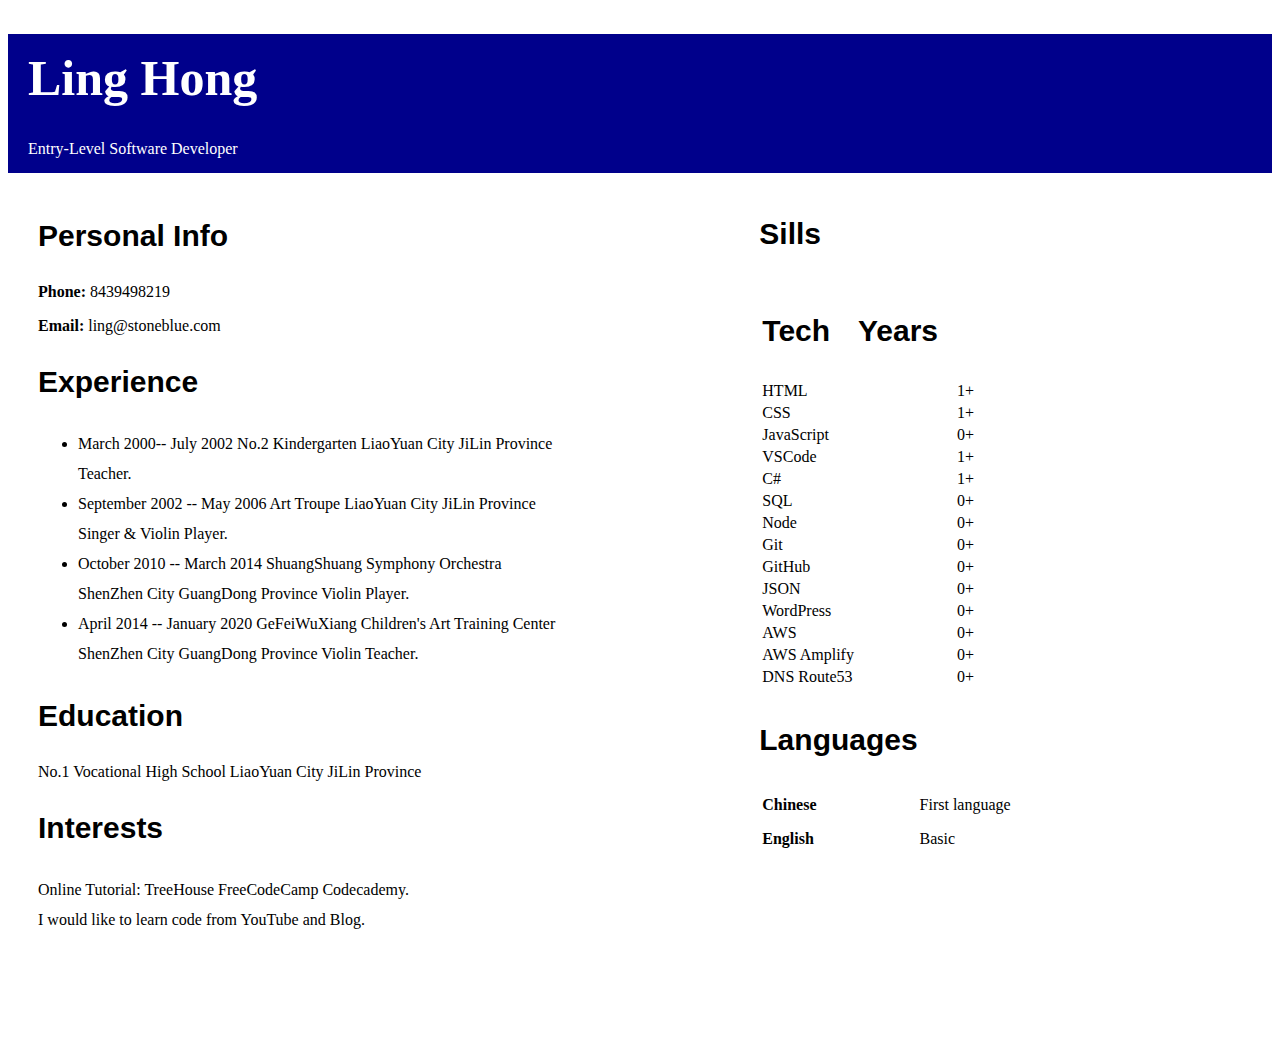
==== resume.html @ 01ec393f "Commit" ====
<!DOCTYPE html>
<html lang="en">
<head>
    <meta charset="UTF-8">
    <meta http-equiv="X-UA-Compatible" content="IE=edge">
    <meta name="viewport" content="width=device-width, initial-scale=1.0">
    <title>Resume</title>
    <link href="resume.css" rel="stylesheet" type="text/css">
</head>
<body>
    <header>
        <h1>Ling Hong</h1>
        <p class="small">Entry-Level Software Developer</p>
</header>

    <div class="section">
    <h3>Personal Info</h3>

        <p><strong>Phone:</strong> 8439498219</p> 
        <p><strong>Email:</strong> ling@stoneblue.com</p>
    
    <h3>Experience</h3>
    <ul id="lineh">
       <li>March 2000-- July 2002      No.2 Kindergarten LiaoYuan City JiLin Province<br> Teacher.<br></li>
       <li>September 2002 -- May 2006  Art Troupe LiaoYuan City JiLin Province<br> Singer & Violin Player.<br></li>
       <li>October 2010 -- March 2014  ShuangShuang Symphony Orchestra<br> ShenZhen City GuangDong Province Violin Player.<br></li>
       <li>April 2014 -- January 2020  GeFeiWuXiang Children's Art Training Center<br> ShenZhen City GuangDong Province Violin Teacher.</li>
    </ul>


    <h3>Education</h3>
    <p>No.1 Vocational High School LiaoYuan City JiLin Province</p>

    <h3>Interests</h3>
    <p id="lineh">Online Tutorial: TreeHouse FreeCodeCamp Codecademy.<br>
       I would like to learn code from YouTube and Blog.</p>

    </div>
    <div class="table">

    <h3>Sills</h3>
    <table>
        <tr>
            <th><h3>Tech</h3></th>
            <th><h3>Years</h3></th>
        </tr>
        <tr>
            <td>HTML</td>
            <td id="year">1+</td>
        </tr>
        <tr>
            <td>CSS</td>
            <td id="year">1+</td>
        </tr>
        <tr>
            <td>JavaScript</td>
            <td id="year">0+</td>
        </tr>
        <tr>
            <td>VSCode</td>
            <td id="year">1+</td>
        </tr>
        <tr>
            <td>C#</td>
            <td id="year">1+</td>
        </tr>
        <tr>
            <td>SQL</td>
            <td id="year">0+</td>
        </tr>
        <tr>
            <td>Node</td>
            <td id="year">0+</td>
        </tr>
        <tr>
            <td>Git</td>
            <td id="year">0+</td>
        </tr>
        <tr>
            <td>GitHub</td>
            <td id="year">0+</td>
        </tr>
        <tr>
            <td>JSON</td>
            <td id="year">0+</td>
        </tr>
        <tr>
            <td>WordPress</td>
            <td id="year">0+</td>
        </tr>
        <tr>
            <td>AWS</td>
            <td id="year">0+</td>
        </tr>
        <tr>
            <td>AWS Amplify</td>
            <td id="year">0+</td>
        </tr>
        <tr>
            <td>DNS Route53</td>
            <td id="year">0+</td>
        </tr>
        <td></td>
    </table>

    <h3>Languages</h3>
      <table class="lan">
        <tr>
            <td><strong>Chinese</strong></td>
            <td id="year">First language</td>
        </tr>
        <tr>
            <td><strong>English</strong></td>
            <td id="year">Basic</td>
        </tr>
    

   </table>
   </div>
</body>
</html>
---- resume.css ----
h1 {
    font-size: 50px;
    font-weight: bold;
    font-family: 'Abril Fatface', serif;
    color: white;
    padding-left: 20px;
    padding-top: 15px;
}

header {
    background-color: darkblue;
    margin-top: 0px;
}

.small {
    color: white;
    padding-bottom: 15px;
    padding-left: 20px;
}

h3 {
    font-size: 30px;
    font-family: 'croissant One', sans-serif;
}

.section {
    padding-left: 30px;
    display: inline-block;
}

#lineh {
    line-height: 30px;
}

.table {
    display: inline-block;
    position: relative;
    bottom: 175px;
    left: 200px;
    text-align: left;
}

#year {
    padding-left: 100px;
}

.lan {
    line-height: 30px;
}
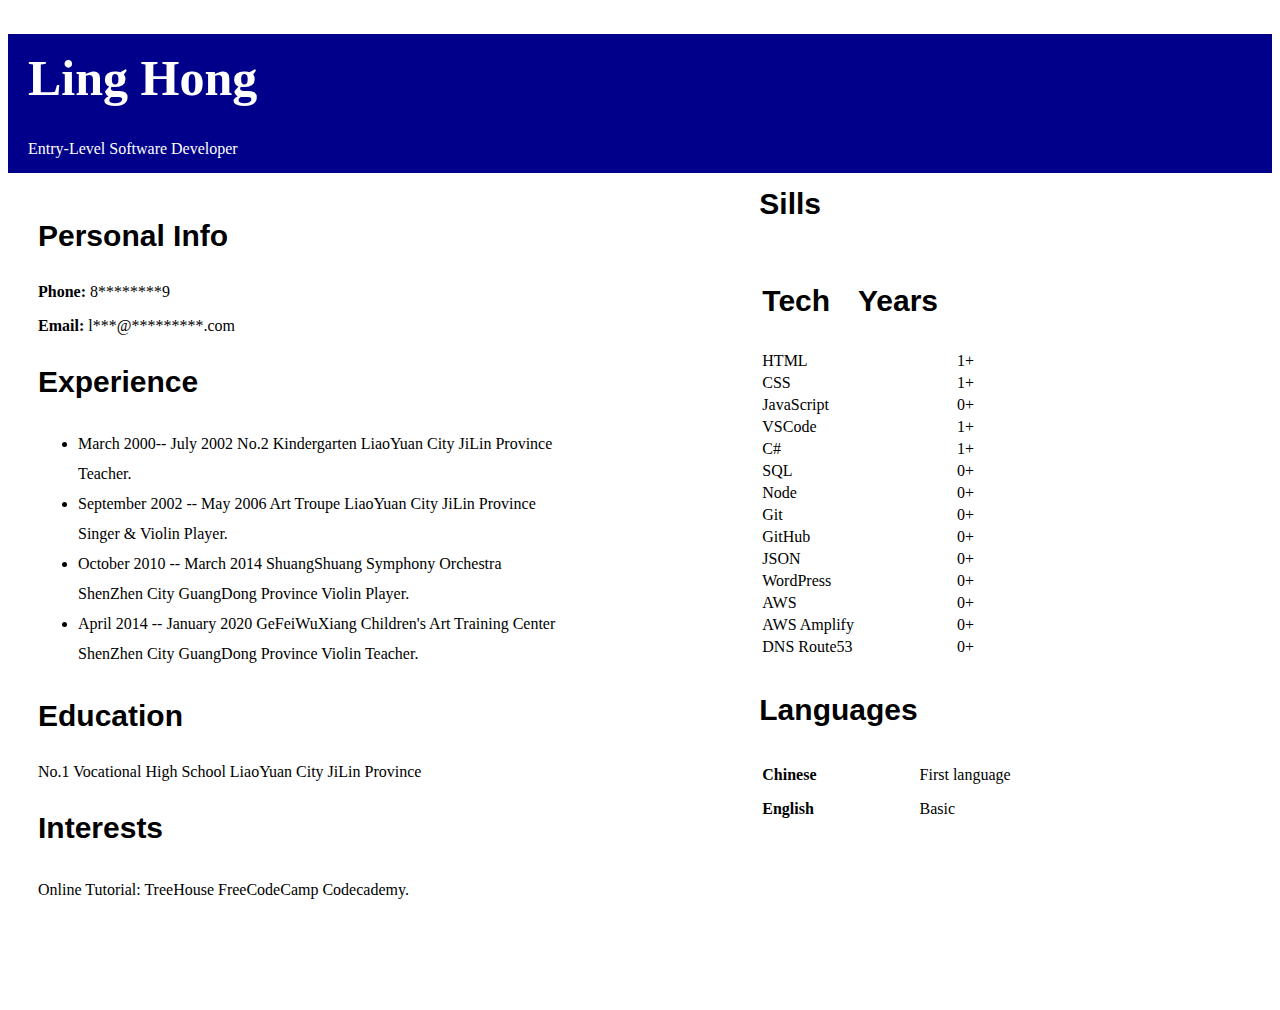
==== commit 3b9c07f7: "change and commit" ====
--- a/resume.html
+++ b/resume.html
@@ -16,8 +16,8 @@
     <div class="section">
     <h3>Personal Info</h3>
 
-        <p><strong>Phone:</strong> 8439498219</p> 
-        <p><strong>Email:</strong> ling@stoneblue.com</p>
+        <p><strong>Phone:</strong> 8********9</p> 
+        <p><strong>Email:</strong> l***@*********.com</p>
     
     <h3>Experience</h3>
     <ul id="lineh">
@@ -33,7 +33,7 @@
 
     <h3>Interests</h3>
     <p id="lineh">Online Tutorial: TreeHouse FreeCodeCamp Codecademy.<br>
-       I would like to learn code from YouTube and Blog.</p>
+    </p>
 
     </div>
     <div class="table">
